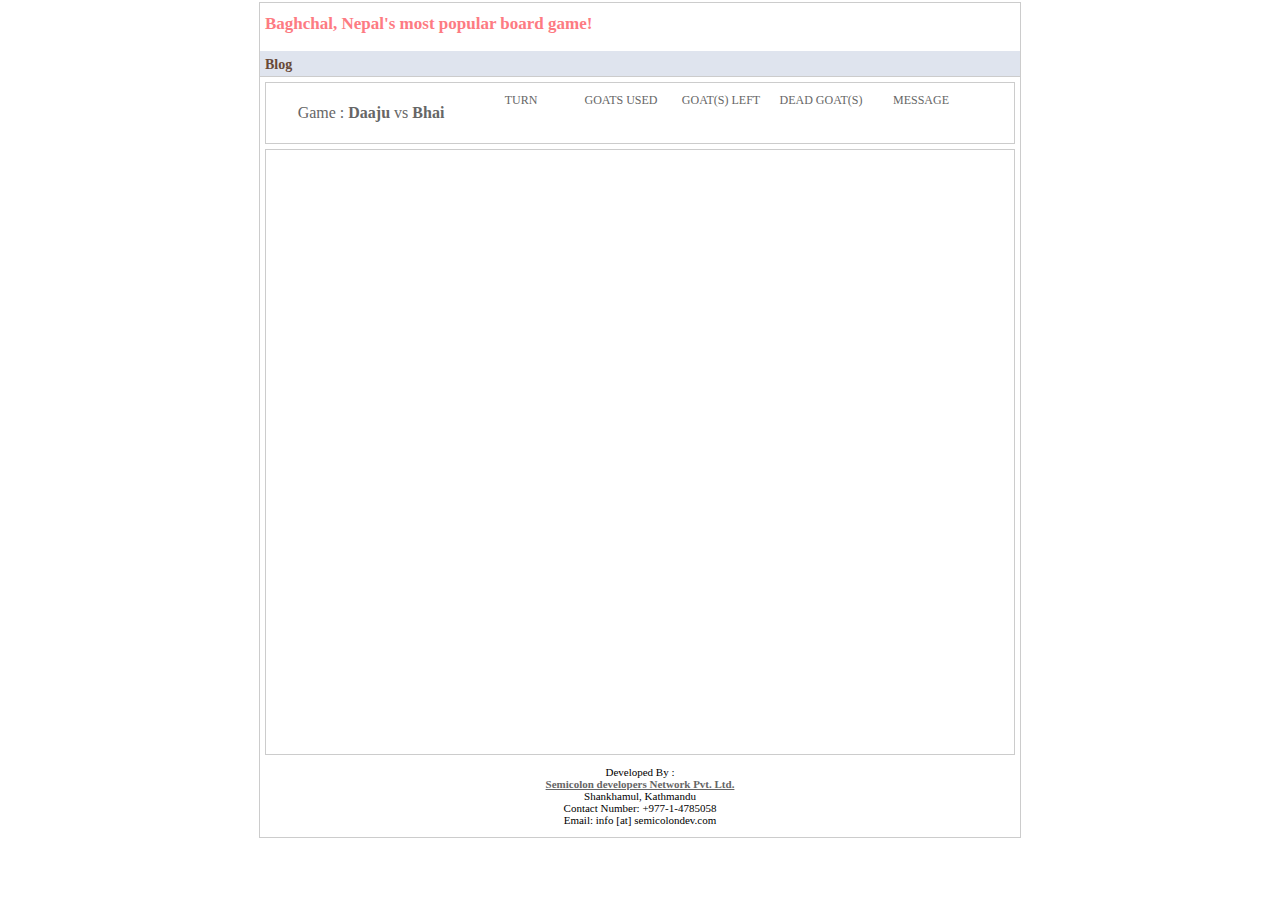
==== projects/baghchal/index.html @ 5e5f7575 "html5 typing tutor demo code added" ====
<!DOCTYPE html>
<html>
<head>
<title>Welcome to Baghchal { Developed by Semicolon Developers, Kathmandu }</title>
<link rel="stylesheet" href="baghchal.css" type="text/css" media="screen" charset="utf-8" /> 
<script type="text/javascript" src="baghchal.js" charset="utf-8"></script> 
</head>
<body>
<div id="bag_wrapper">
	<div id="logo">						
		<h1>Baghchal, Nepal's most popular board game!</h1>			
	</div>
	<div id="bag_tabs">						
		<a href="http://bit.ly/baghchal">Blog</a>
	</div>
	<div class="clear"></div>
	<div id="infobar">		
			<div id="players">						
				<p>
				Game : <span id="player_tiger">Daaju</span> vs	<span id="player_tiger">Bhai</span>										
				</p>
			</div>				
			<div id="info">										
				<div class="game_info">
					<p>Turn</p>
					<span id="turn" ></span>
				</div>					
				<div class="game_info">
					<p>Goats used</p>
					<span id="debug" ></span>
				</div>															
				<div class="game_info">
					<p>Goat(s) Left</p>
					<span id="remaining" ></span>
				</div>					
				<div class="game_info">
					<p>Dead Goat(s)</p>
					<span id="dead_goats" ></span>
				</div>					
				<div class="game_info">
					<p>Message</p>
					<span id="error">&nbsp;</span>
				</div>																
			</div>
			<div class="clear"></div>				
	</div>								
	<div id ="bag_canvas">
			<canvas  id="bagchaal" width="620px" height="600px" ></canvas>		
	</div>		
	<div id="bag_footer" >			
			<p>
			Developed By :<br/>
			<a href="http://semicolondev.com">Semicolon developers Network Pvt. Ltd.</a><br/>
			Shankhamul, Kathmandu<br/>
			Contact Number: +977-1-4785058<br/>
			Email: info [at] semicolondev.com<br/>
			</p>
	</div>		
</div>
</body>
</html>
---- projects/baghchal/baghchal.css ----
body {
		margin:0;
		padding:0;
		text-align:center;		
		text-align:center;
		padding-top:2px;
		color: #000;			
	}

	#bag_wrapper { 
		border: 1px solid #ccc;
		text-align: left;
		width:760px;
		height: auto;
		margin: 0 auto;	
		margin-bottom:10px;
		
	}

	#logo h1{
		font-size:17px;
		padding-left:5px;
		padding-bottom:5px;
		color:#C1632A;
		color:#FD7B82;
	}				
	
	#bag_tabs
	{					
		float:left;
		width:100%;	
		height:25px;
		line-height:25px;		
		border-bottom: 1px solid #ccc;
		background:#DFE4EE;
	}
	
	#bag_tabs a
	{ 	
		font-size: 14px;
		font-weight: bold;
		padding:5px;		
		text-decoration:none;
		color:#000;
		color:#684937;
		
	}
	#bag_tabs a:hover{
		color:#fff;
	}
	
	
	#infobar {		
		width:auto;
		height:50px;
		margin:5px 5px 0 5px;	
		padding:5px;		
		border: 1px solid #ccc;
		color:#666;
		
	}
	
	#players{ 
		float:left;
		width:200px;
		text-align:center;				
	}
	
	#players span{
	font-weight:bold;
	text-transform:capitalize;
	}			
	
	#info{
		float:left;
	}	

	#info .game_info
	{ 	
		float:left;
		margin:5px;					
		font-size:16px;
		width:90px;
		text-align:center;
		height:40px;		
	}		
	
	.game_info p{
		margin:0px;
		padding:0px;
		font-size:12px;
		text-transform:uppercase;
	}
	
	.game_info span{
		font-weight:bold;
	}	
		
	#error
	{ 					
		color: #f66; 				
	}
	
	#bag_canvas {    		
		padding:0px;
		margin:5px;
		width:auto;
		text-align:center;
		border:1px solid #ccc;
	}


	.clear{
		clear:both;
		float:none;
	}

	
	.select_it{
		border:1px solid #ccc;
	}
	
	#bag_footer
	{ 				
		text-align: center;
		font-size:11px;		
	}
	
	#bag_footer a{
		font-weight: bold;
		color: #666;
	}
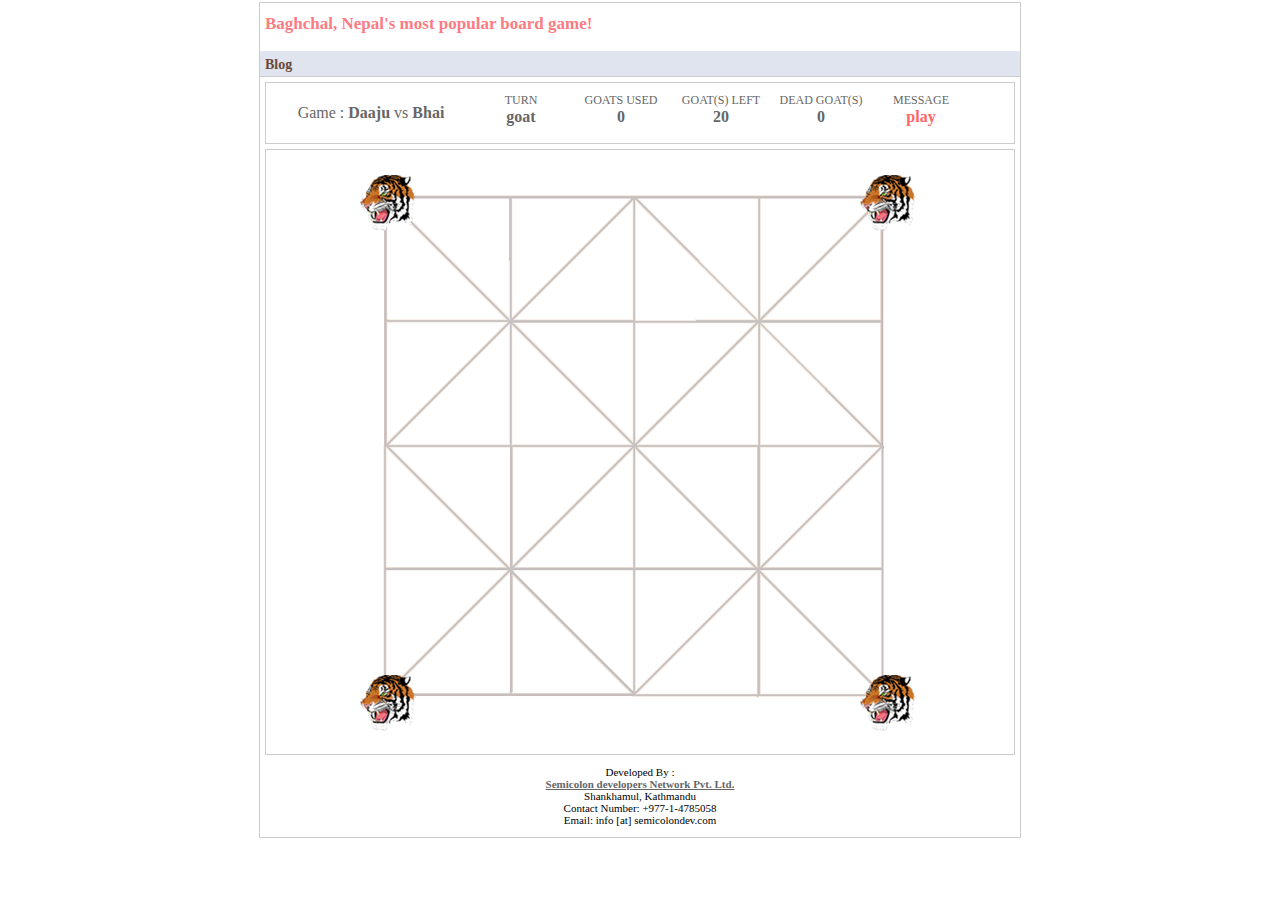
==== commit adc842f2: "added google analytics code" ====
--- a/projects/baghchal/index.html
+++ b/projects/baghchal/index.html
@@ -57,5 +57,16 @@
 			</p>
 	</div>		
 </div>
+	<script type="text/javascript">  
+  var _gaq = _gaq || [];
+  _gaq.push(['_setAccount', 'UA-17532254-1']);
+  _gaq.push(['_trackPageview']);
+
+  (function() {
+    var ga = document.createElement('script'); ga.type = 'text/javascript'; ga.async = true;
+    ga.src = ('https:' == document.location.protocol ? 'https://ssl' : 'http://www') + '.google-analytics.com/ga.js';
+    var s = document.getElementsByTagName('script')[0]; s.parentNode.insertBefore(ga, s);
+  })();
+</script>
 </body>
 </html>